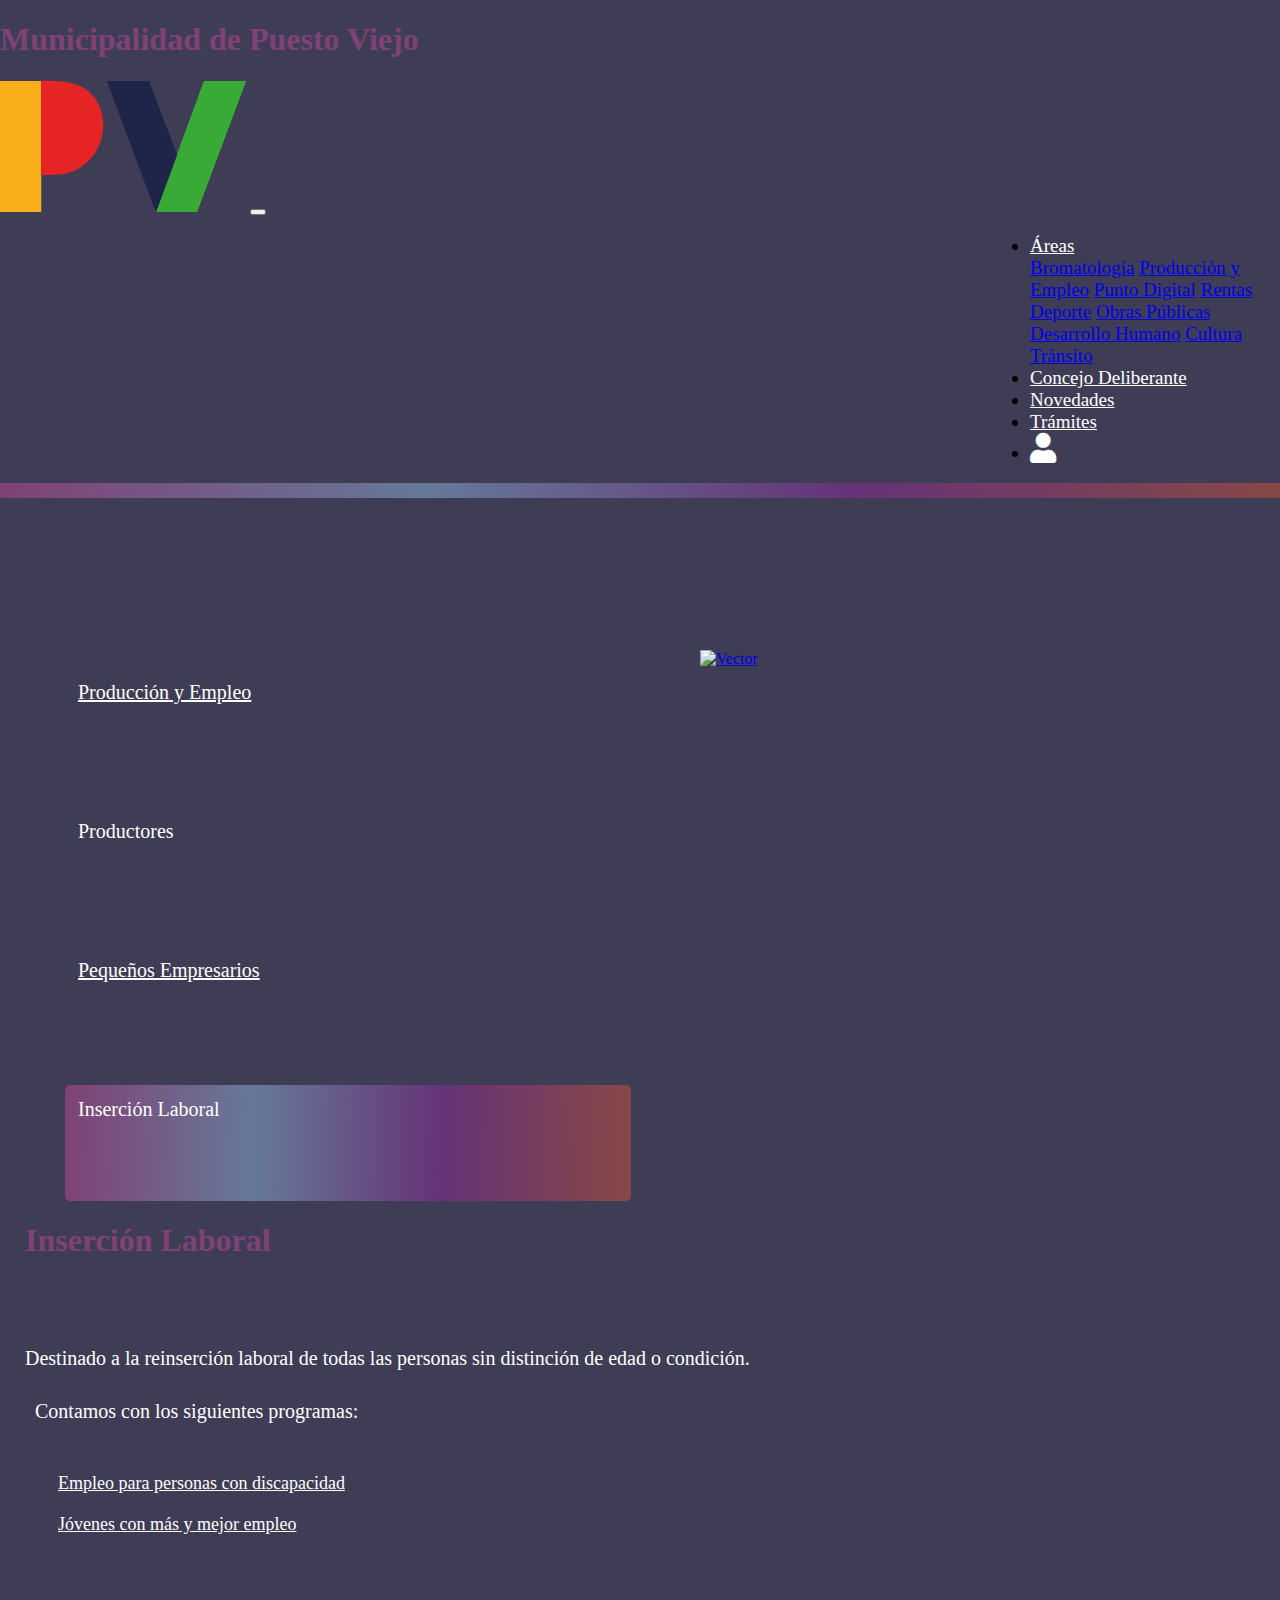
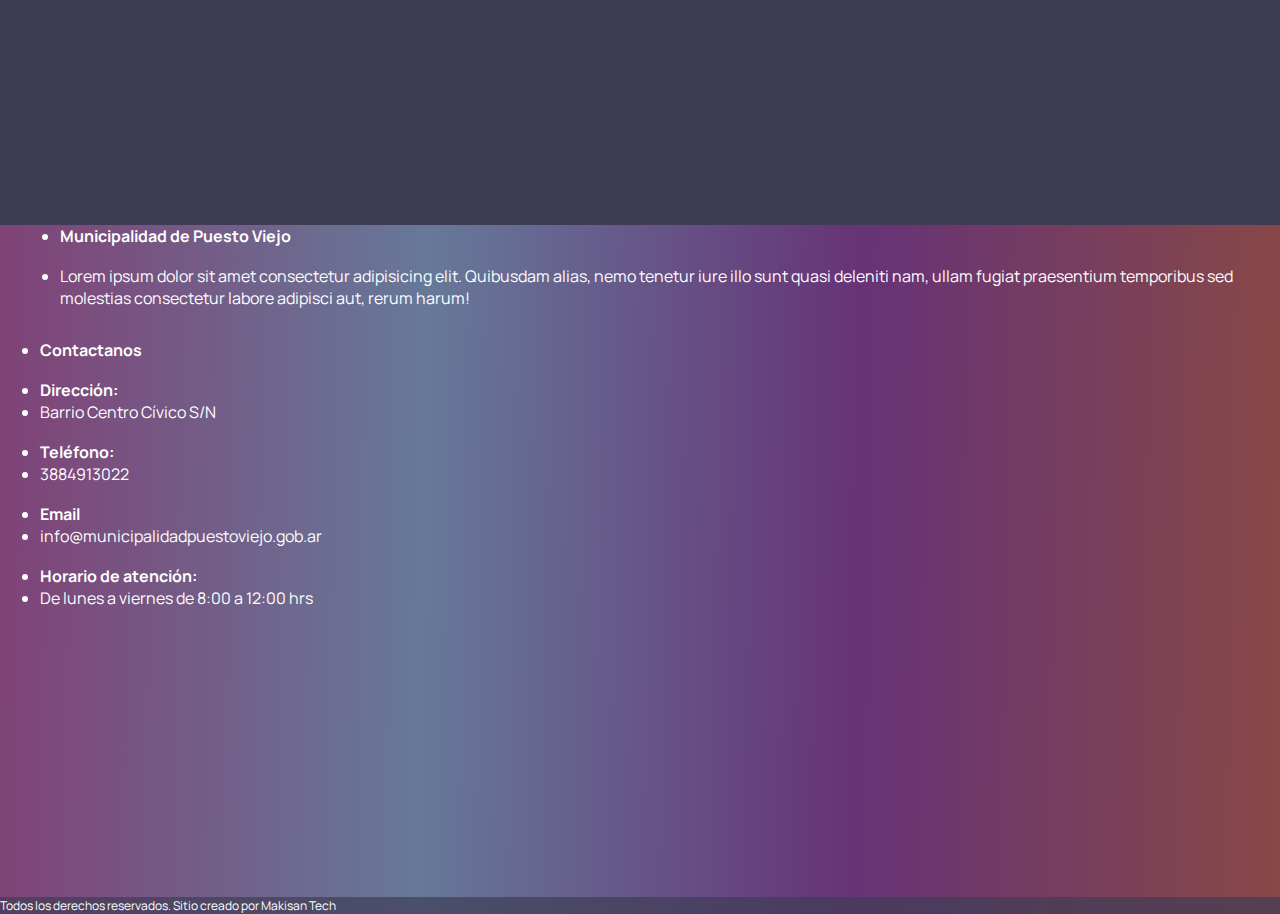
==== insercionLaboral.html @ f159aa6b "modificaciones generales" ====
<!DOCTYPE html>
<html lang="es">

<head>
    <meta charset="UTF-8">
    <meta name="viewport" content="width=device-width, initial-scale=1.0">
    <title>Municipalidad de Puesto Viejo</title>
    <link href="https://cdn.jsdelivr.net/npm/bootstrap@5.2.2/dist/css/bootstrap.min.css" rel="stylesheet"
        integrity="sha384-Zenh87qX5JnK2Jl0vWa8Ck2rdkQ2Bzep5IDxbcnCeuOxjzrPF/et3URy9Bv1WTRi" crossorigin="anonymous">
    <link rel="stylesheet" href="css/insercionLaboral.css">
    <!-- Fontawesome -->
    <link rel="stylesheet" href="https://cdnjs.cloudflare.com/ajax/libs/font-awesome/5.15.3/css/all.min.css">
    <!-- Google Font -->
    <style>
        @import url('https://fonts.googleapis.com/css2?family=Manrope:wght@200;300;400&family=Roboto+Slab:wght@100;200;300;400&family=Roboto:ital,wght@0,300;0,400;1,100&display=swap');
    </style>
</head>

<body class="body">

    <header>
        <h1 class="d-none">Municipalidad de Puesto Viejo</h1>
    </header>

    <div class="container-nav">
        <div class="container-fluid">
          <nav class="navbar navbar-expand-lg">
            <a class="navbar-brand mx-auto logoNav" href="index.html"><img src="Imagenes/logo (1).png" alt="Logo"
                class="img-fluid"></a>
            <button class="navbar-toggler" type="button" data-bs-toggle="collapse" data-bs-target="#barraNavegacion"
              aria-controls="barraNavegacion" aria-expanded="false" aria-label="Despliega Navegacion">
              <span class="navbar-toggler-icon"></span>
            </button>
    
            <div class="collapse navbar-collapse" id="barraNavegacion">
              <ul class="navbar-nav align-items-center custom-navbar-nav">
                <li class="nav-item dropdown">
                  <a class="nav-link dropdown-toggle text-decoration-none" href="#" id="areasDropdown" role="button"
                    data-bs-toggle="dropdown" aria-haspopup="true" aria-expanded="false">Áreas</a>
                  <div class="dropdown-menu" aria-labelledby="areasDropdown">
                    <a class="dropdown-item" href="bromatologia.html">Bromatología</a>
                    <a class="dropdown-item" href="produccion.html">Producción y Empleo</a>
                    <a class="dropdown-item" href="punto_digital.html">Punto Digital</a>
                    <a class="dropdown-item" href="rentas.html">Rentas</a>
                    <a class="dropdown-item" href="deporte.html">Deporte</a>
                    <a class="dropdown-item" href="obras_publicas.html">Obras Públicas</a>
                    <a class="dropdown-item" href="desarrollo_humano.html">Desarrollo Humano</a>
                    <a class="dropdown-item" href="cultura.html">Cultura</a>
                    <a class="dropdown-item" href="transito.html">Tránsito</a>
                  </div>
                <li class="nav-item"><a href="#" class="nav-link text-decoration-none">Concejo Deliberante</a></li>
                <li class="nav-item"><a href="#" class="nav-link text-decoration-none">Novedades</a></li>
                <li class="nav-item"><a href="#" class="nav-link text-decoration-none">Trámites</a></li>
                <li class="nav-item"><a href="#" class="nav-link text-decoration-none"><i class="fa fa-user" style="color: white;" ></i></a> </li>
              </ul>
            </div>
          </nav>
        </div>
      </div>
      <!-- linea que separa el navbar del main -->
      <div class="nav-divider">
      </div>

    <main>
        <div class="container-main">
            <div class="container-fluid">
                <div class="row">
                    <div class="col-lg-6 menu" style="color: white;">
                        <ul class="menu-list" style="list-style-type: none;">
                            <li><a href="produccion.html" class=" text-decoration-none">Producción y Empleo</a><strong></strong></li>
                            <br>
                            <li >Productores</li>
                            <br>
                            <li><a href="pequeñosEmpresarios.html" class="nav-link text-decoration-none">Pequeños Empresarios</a></li>
                            <br>
                            <li class="active">Inserción Laboral</li>
                        </ul>
                    </div>

                    <div class="col-lg-6" style="color: white;">
                        <h1>Inserción Laboral</h1>
                      <div class="parrafoEI-container">
                            <p  class="parrafoEI">  Destinado a la reinserción laboral de todas las personas sin distinción de edad o condición. </p>
                            <p class="parrafoEI1"> Contamos con los siguientes programas: </p>
                            </div>
                        <ul class="menu-list2" style="list-style-type: none;">        
                                    <li class="item-list2"><a href="https://www.argentina.gob.ar/trabajo/discapacidad/pil" class=" text-decoration-none">Empleo para personas con discapacidad</a></li>
                                    
                                    <li class="item-list2"><a href="https://www.argentina.gob.ar/trabajo/fomentarempleo/jovenes" class=" text-decoration-none">Jóvenes con más y mejor empleo</a></li>
                                    
                            <div class="vector"></div>
                                </>
                                
                            <li class="vector" >
                                <a  href="#"><img
                                        src="Imagenes/manossemillas.svg" alt="Vector"
                                        class="img-fluid"></a>
                            </li>
                        </ul>
                    </div>

                </div>
            </div>
        </div>
        </div>
    </main>

    <footer class="footer">
        <div class="containerFooter">
            <div class="container-fluid">
                <div class="row text-footer">
    
                    <div class="col-sm colum1">
                        <ul class="list-unstyled footer-list">
                            <!-- unstyled es para eliminar los puntitos de la lista -->
                            <li class="bold-text">Municipalidad de Puesto Viejo</li>
                            <br>
                            <li>Lorem ipsum dolor sit amet consectetur adipisicing elit. Quibusdam alias, nemo tenetur
                                iure illo sunt quasi deleniti nam, ullam fugiat praesentium temporibus sed molestias
                                consectetur labore adipisci aut, rerum harum!</li>
                        </ul>
                    </div>
    
                    <div class="col-sm colum2">
                        <ul class="list-unstyled footer-list">
                            <!-- unstyled es para eliminar los puntitos de la lista -->
                            <li class="bold-text">Contactanos</li>
                            <br>
                            <li class="bold-text">Dirección:</li>
                            <li>Barrio Centro Cívico S/N</li>
                            <br>
                            <li class="bold-text">Teléfono:</li>
                            <li>3884913022</li>
                            <br>
                            <li class="bold-text">Email</li>
                            <li>info@municipalidadpuestoviejo.gob.ar</li>
                            <br>
                            <li class="bold-text">Horario de atención:</li>
                            <li>De lunes a viernes de 8:00 a 12:00 hrs</li>
                        </ul>
                    </div>
    
                    <div class="col-sm mapa mt-3">
                        <iframe
                            src="https://www.google.com/maps/embed?pb=!1m18!1m12!1m3!1d26541.25261247937!2d-64.99381135961092!3d-24.487485808729343!2m3!1f0!2f0!3f0!3m2!1i1024!2i768!4f13.1!3m3!1m2!1s0x941a4edb2d8866e3%3A0x8744d7005c7e5d09!2sPuesto%20Viejo%2C%20Jujuy!5e0!3m2!1ses!2sar!4v1700587207818!5m2!1ses!2sar"
                            width="100%" height="250" style="border:0;" allowfullscreen="" loading="lazy"
                            referrerpolicy="no-referrer-when-downgrade"></iframe>
                    </div>
    
                </div>
            </div>
        </div>
        </div>
        <br>
        <div class="rights-box">
            <p class="d-flex justify-content-center footer-copyright">Todos los derechos reservados. Sitio creado por
                Makisan Tech</p>
        </div>
    
    </footer>
    

    <script src="https://cdn.jsdelivr.net/npm/bootstrap@5.2.2/dist/js/bootstrap.bundle.min.js"
        integrity="sha384-OERcA2EqjJCMA+/3y+gxIOqMEjwtxJY7qPCqsdltbNJuaOe923+mo//f6V8Qbsw3"
        crossorigin="anonymous"></script>
</body>

</html>
---- css/insercionLaboral.css ----
/* ESTILOS DEL NAVBAR Y EL FOOTER */
/* Reinicio de css personalizado */
html {
    margin: 0px;
  
    }
  
    /* resto del css */
    
  body {
    background-color: #3F3D56;
    margin: 0;
    padding: 0;
    box-sizing: border-box;
  }
  
  
  .logoNav {
      width: 20vh;
  
    }
    
    
    /* Línea divisoria entre el navbar y el main */
    .barraNavegacion{
      margin: 0;
      padding: 0;
      /* width: 600px; */
    }
    .nav-divider {
      height: 15px;
      background: linear-gradient(91deg, #804276, #667999, #663377, #884846); 
      margin-top: 10px; 
      margin-bottom: 10px; 
      
    }
  
    /* Estilos para pantallas grandes (mayores a 767px) */
  .navbar-collapse {
    transform-origin: top;
    margin-left: 110vh; 
    font-size: 19px;
  }
    
  @media only screen and (max-width: 767px) {
    
    .navbar-collapse{
      transform-origin: top;
      margin-left: 0vh;
      font-size: 19px;
    }
  
    .logoNav {
      position: relative;
      width: 10vh;
      z-index: 2;
    }
  
  }
    .nav-link{
      color: white;
    }
  
    /* Main */
    .container-main{
      margin-top: 170px;
      margin-bottom: 250px;
      margin-left: 25px;
      margin-right: 25px;
    }
    
    .col-6{
      text-align: center;
    }
    
    /* Estilo de los íconos */
    
    /* íconos navbar */
    
    .fa.fa-user{
      background: black;
      -webkit-background-clip: text;
      background-clip: text;
      color: transparent;
      font-size: 30px;
    }
    
    .fa.fa-home {
      background: black;
      -webkit-background-clip: text;
      background-clip: text;
      color: transparent;
      font-size: 30px;
    }
    
    
  /* FOOTER */
    /* Íconos footer-Izquierda */
    
    .fas.fa-phone{
      background: black;
     -webkit-background-clip: text;
     background-clip: text;
     color: transparent;
     font-size: 24px;
     
   }
   
   
   .far.fa-calendar-alt{
      background: black;
     -webkit-background-clip: text;
     background-clip: text;
     color: transparent;
     font-size: 24px;
   }
   
   .fas.fa-envelope.izq{
     background: black;
    -webkit-background-clip: text;
    background-clip: text;
    color: transparent;
    font-size: 24px;
   }
   
   .fa.fa-clock{
      background: black;
     -webkit-background-clip: text;
     background-clip: text;
     color: transparent;
     font-size: 24px;
   }
   
   .fas.fa-map-marker-alt.izq{
     background: black;
    -webkit-background-clip: text;
    background-clip: text;
    color: transparent;
    font-size: 24px;
   
   }
  
   /* Textos footer */
   .list-unstyled{
     color: white;
     margin-top: 30px;
   }
  
   /* texto derechos reservados */
   .d-flex{
     color: white;
   }
   
   /* íconos footer-derecha */
   
   .fas.fa-envelope.der{
   background: black;
    -webkit-background-clip: text;
    background-clip: text;
    color: transparent;
    font-size: 35px;
    margin-top: 30px;
   }
   
   .fas.fa-map-marker-alt.der{
     background: black;
    -webkit-background-clip: text;
    background-clip: text;
    color: transparent;
    font-size: 35px;
    margin-top: 30px;
   
   }
   
   .fab.fa-facebook{
     background: black;
     -webkit-background-clip: text;
     background-clip: text;
     color: transparent;
     font-size: 35px;
     margin-top: 30px;
   }
   
  
  .footer{
     background: linear-gradient(91deg, #804276, #667999, #663377, #884846);
     margin-bottom: 0px; 
    
    
  }
   
   .footer-list li{
     font-family: 'Manrope', sans-serif;
     
   }
   
   .footer-copyright {
     font-family: 'Manrope', sans-serif; /* Cambia 'OtraFuente' por el nombre de la fuente que quieras usar */
   margin: 0px;
   }
  
   .bold-text {
     font-weight: bold;
   }
  
  .colum1{
  margin-left: 20px;
  }
  
  
  
  .rights-box {
   background-color: rgba(63, 61, 86, 0.7); 
   margin-top: 10px;
   margin-bottom: 10px; 
   margin: 0px;
  }
  
  p{
   font-size: 12px;
  }
  
  .slogan{
   width: 80vh;
   height: 10vh;
   margin-left: 10vh;
   margin-top: 10vh;
  }
  
  .bgcolores{
   box-shadow: 0 4px 8px rgba(0, 0, 0, 0.1); 
  }
  
  
  @media only screen and (max-width: 767px) {
   /* Estilos específicos para pantallas pequeñas */
   .slogan h5 {
      font-size: 16px; 
   }
  
  }
  
  @media only screen and (max-width: 767px) {
   /* Estilos específicos para pantallas pequeñas */
   .text-footer{
     margin: 0;
     padding: 0;
   }
  
  .colum2{
   margin-right: 100px;
  }
  
  }
  
      /* ESTILOS DE PRODUCCIÓN Y EMPLEO */
  .texto-produccion{
      text-decoration: none;
  }
  
  
  
  .menu-list li{
    cursor: pointer;
    padding: 10px;
    transition: background 0.3s;
    padding: 13px;
    border-radius: 5px; 
    width: 60vh;
    height: 10vh;
  }
  
  .menu-list li:hover {
    background: linear-gradient(91deg, #804276, #667999, #663377, #884846);
    padding: 13px;
    border-radius: 5px; 
    width: 60vh;
    height: 10vh;
  }
  
  .menu-list li.active {
    background: linear-gradient(91deg, #804276, #667999, #663377, #884846);
    color: white;
    padding: 13px;
    border-radius: 5px; 
    width: 60vh;
    height: 10vh;
  
  }
  
  @media (max-width: 767px) {
   
    .menu-list li{
      cursor: pointer;
      padding: 10px;
      transition: background 0.3s;
      padding: 13px;
      border-radius: 5px; 
      width: 35vh;
      height: 10vh;
      text-align: center;
    }
    
    .menu-list li:hover {
      background: linear-gradient(91deg, #804276, #667999, #663377, #884846);
      padding: 13px;
      border-radius: 5px; 
      width: 35vh;
      height: 10vh;
    }
    
    .menu-list li.active {
      background: linear-gradient(91deg, #804276, #667999, #663377, #884846);
      color: white;
      padding: 13px;
      border-radius: 5px; 
      width: 35vh;
      height: 10vh;
    
    }
  
  }
  
  .parrafoEI-container{
    position: relative;
    padding-left: 0px;
   
  
  }
  
  .parrafoEI{
    font-size: 20px;
    margin: 0;
    text-align-last: last;
    margin-top: 88px;
    z-index: 2;
  
  }

  .vector {
    width: 60vh;
    height: 15vh;
    background-image: url('Imagenes/manossemillas.svg');
    background-size: cover;
    background-position: center;
    position: absolute;
    top: 650px;
    left: 700px;
    right: 250px;
    z-index: 1; 
   
  }
  
  
  /* Media query para pantallas pequeñas */
  @media (max-width: 767px) {
    .parrafoEI-container {
      flex-direction: column; /* Cambia la dirección del contenedor a columna */
      align-items: center; /* Centra los elementos */
      justify-content: center;
      margin-bottom: 30px;
      
    }
  
    .vector {
      position: static; 
      width: 100%; 
      height: auto; 
      top: auto;  
      left: auto; 
      right: auto; 
    }
  
    h1 {
      margin-top: 60px;
      margin-left: 20px;
      color: #804276;
      text-align: center;
    }
  
  }
  
  h1 {
 
    color: #804276;
  
  }
  .menu{
    font-size: 20px;
  }
  
  .lista{
    margin-right: 50vh;
  }
  
  /*SECCIÓN PRODUCTORES */

  .menu-list a,
  .menu-list2 a.text-decoration-none {
    color: white;
}


.item-list2  a {
  cursor: pointer;
  padding: 13px;
  transition: background 0.3s;
  padding: 13px;
  border-radius: 5px; 
  width: 60vh;
  height: 10vh;
}

.item-list2 a:hover {
    background: linear-gradient(91deg, #804276, #667999, #663377, #884846);
}

.item-list2 {
  margin-bottom: 20px;
  font-size: 18px;
  bottom: 20px;
}

.menu-list2{
  padding: 20px;
}

.parrafoEI1{
  font-size: 20px;
  padding: 10px;
 
}
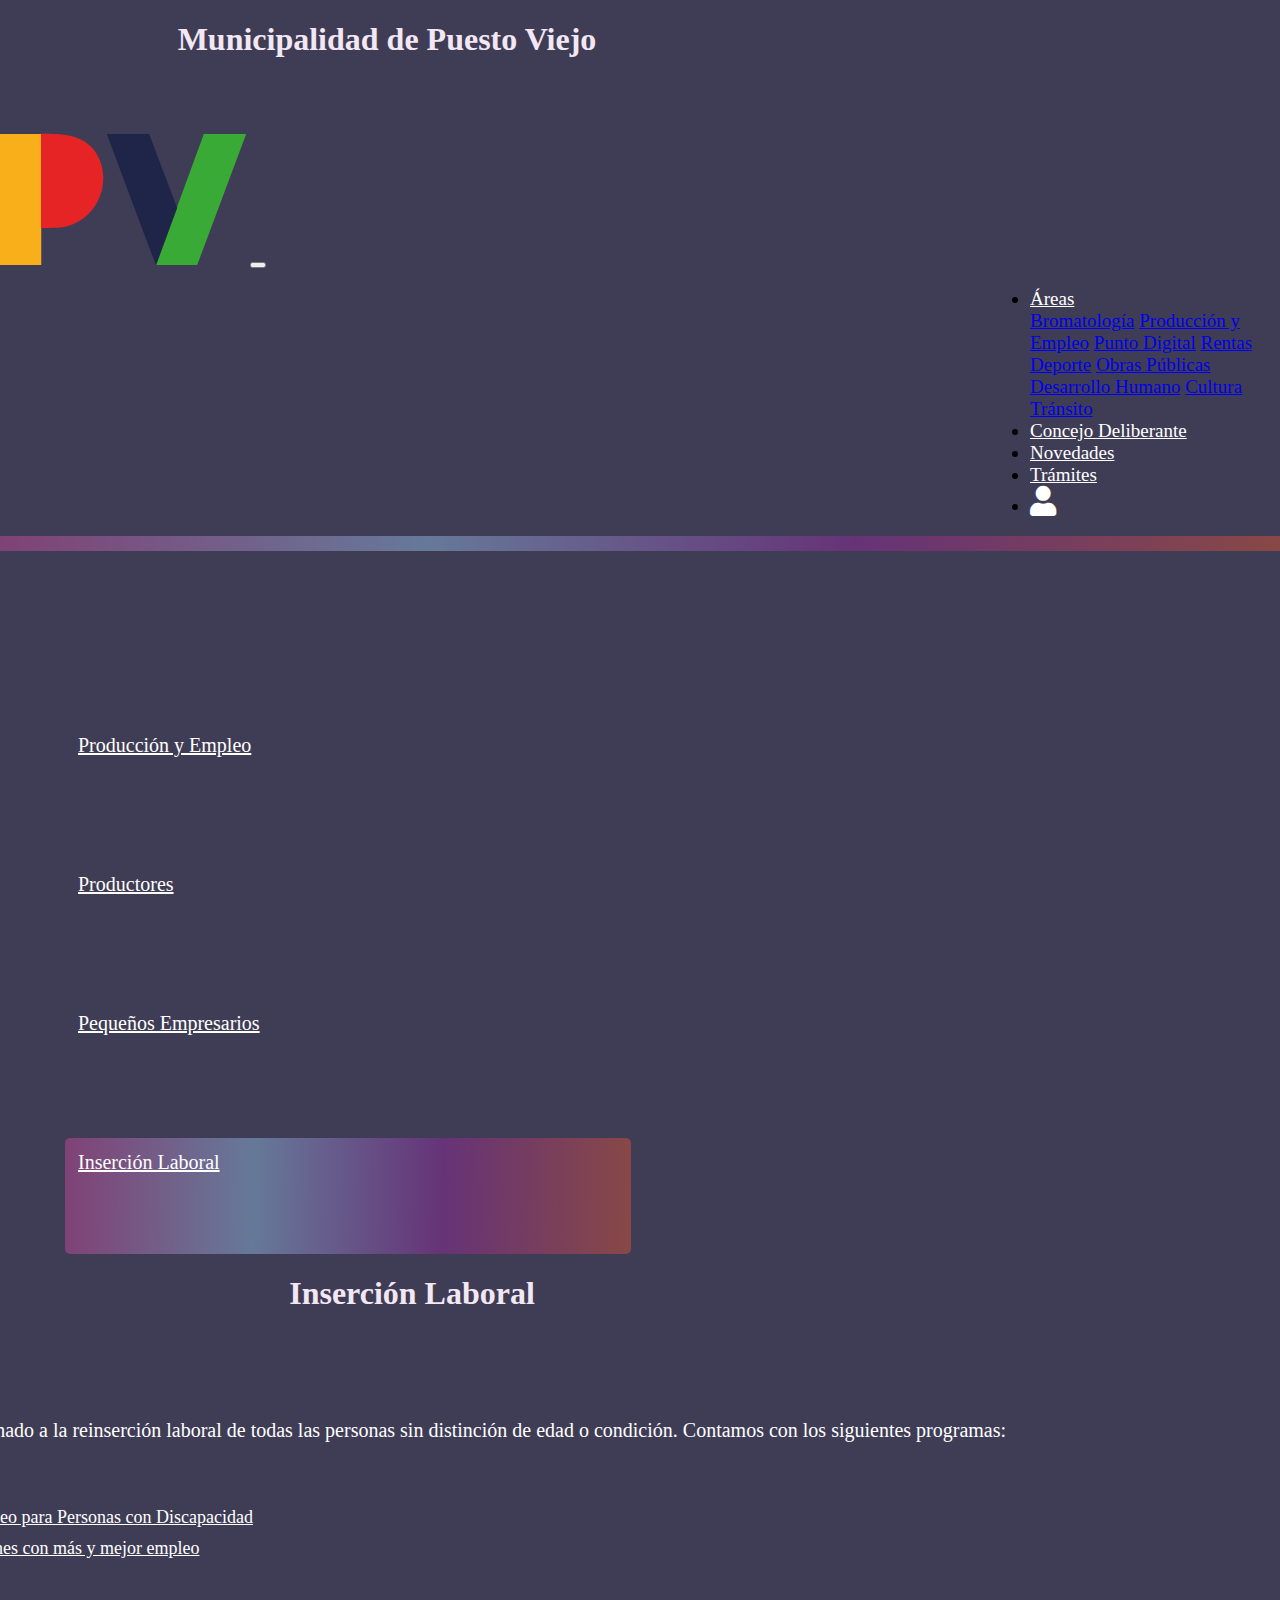
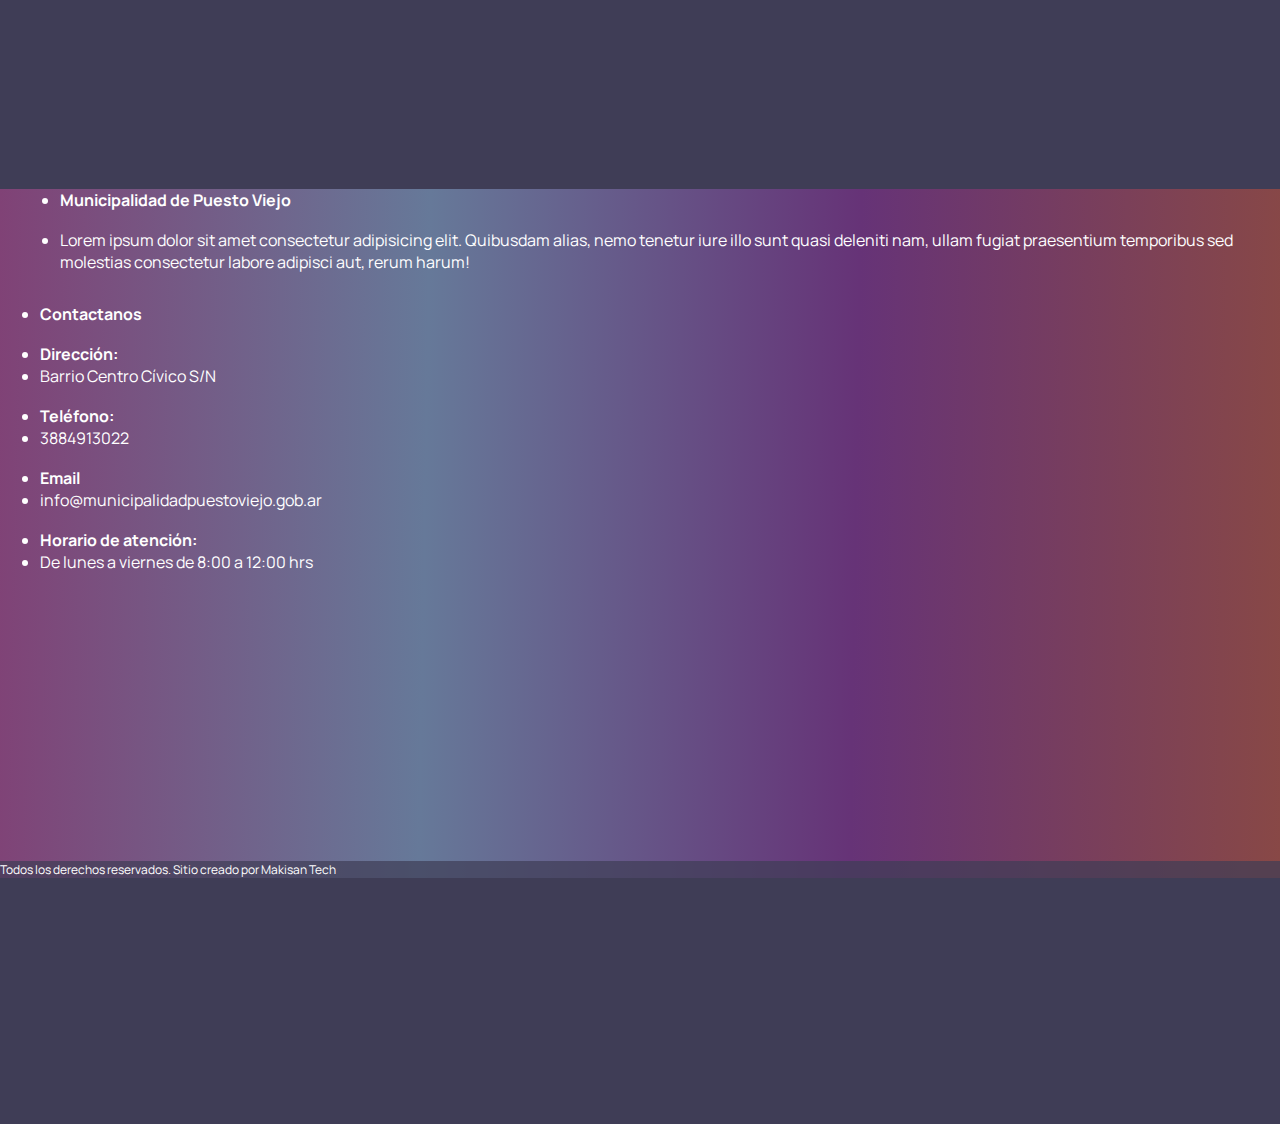
==== commit 990c223b: "cambios generales" ====
--- a/insercionLaboral.html
+++ b/insercionLaboral.html
@@ -24,42 +24,45 @@
 
     <div class="container-nav">
         <div class="container-fluid">
-          <nav class="navbar navbar-expand-lg">
-            <a class="navbar-brand mx-auto logoNav" href="index.html"><img src="Imagenes/logo (1).png" alt="Logo"
-                class="img-fluid"></a>
-            <button class="navbar-toggler" type="button" data-bs-toggle="collapse" data-bs-target="#barraNavegacion"
-              aria-controls="barraNavegacion" aria-expanded="false" aria-label="Despliega Navegacion">
-              <span class="navbar-toggler-icon"></span>
-            </button>
-    
-            <div class="collapse navbar-collapse" id="barraNavegacion">
-              <ul class="navbar-nav align-items-center custom-navbar-nav">
-                <li class="nav-item dropdown">
-                  <a class="nav-link dropdown-toggle text-decoration-none" href="#" id="areasDropdown" role="button"
-                    data-bs-toggle="dropdown" aria-haspopup="true" aria-expanded="false">Áreas</a>
-                  <div class="dropdown-menu" aria-labelledby="areasDropdown">
-                    <a class="dropdown-item" href="bromatologia.html">Bromatología</a>
-                    <a class="dropdown-item" href="produccion.html">Producción y Empleo</a>
-                    <a class="dropdown-item" href="punto_digital.html">Punto Digital</a>
-                    <a class="dropdown-item" href="rentas.html">Rentas</a>
-                    <a class="dropdown-item" href="deporte.html">Deporte</a>
-                    <a class="dropdown-item" href="obras_publicas.html">Obras Públicas</a>
-                    <a class="dropdown-item" href="desarrollo_humano.html">Desarrollo Humano</a>
-                    <a class="dropdown-item" href="cultura.html">Cultura</a>
-                    <a class="dropdown-item" href="transito.html">Tránsito</a>
-                  </div>
-                <li class="nav-item"><a href="#" class="nav-link text-decoration-none">Concejo Deliberante</a></li>
-                <li class="nav-item"><a href="#" class="nav-link text-decoration-none">Novedades</a></li>
-                <li class="nav-item"><a href="#" class="nav-link text-decoration-none">Trámites</a></li>
-                <li class="nav-item"><a href="#" class="nav-link text-decoration-none"><i class="fa fa-user" style="color: white;" ></i></a> </li>
-              </ul>
-            </div>
-          </nav>
+            <nav class="navbar navbar-expand-lg">
+                <a class="navbar-brand mx-auto logoNav" href="index.html"><img src="Imagenes/logo (1).png" alt="Logo"
+                        class="img-fluid"></a>
+                <button class="navbar-toggler" type="button" data-bs-toggle="collapse" data-bs-target="#barraNavegacion"
+                    aria-controls="barraNavegacion" aria-expanded="false" aria-label="Despliega Navegacion">
+                    <span class="navbar-toggler-icon"></span>
+                </button>
+
+                <div class="collapse navbar-collapse" id="barraNavegacion">
+                    <ul class="navbar-nav align-items-center custom-navbar-nav">
+                        <li class="nav-item dropdown">
+                            <a class="nav-link dropdown-toggle text-decoration-none" href="#" id="areasDropdown"
+                                role="button" data-bs-toggle="dropdown" aria-haspopup="true"
+                                aria-expanded="false">Áreas</a>
+                            <div class="dropdown-menu" aria-labelledby="areasDropdown">
+                                <a class="dropdown-item" href="bromatologia.html">Bromatología</a>
+                                <a class="dropdown-item" href="produccion.html">Producción y Empleo</a>
+                                <a class="dropdown-item" href="punto_digital.html">Punto Digital</a>
+                                <a class="dropdown-item" href="rentas.html">Rentas</a>
+                                <a class="dropdown-item" href="deporte.html">Deporte</a>
+                                <a class="dropdown-item" href="obras_publicas.html">Obras Públicas</a>
+                                <a class="dropdown-item" href="desarrollo_humano.html">Desarrollo Humano</a>
+                                <a class="dropdown-item" href="cultura.html">Cultura</a>
+                                <a class="dropdown-item" href="transito.html">Tránsito</a>
+                            </div>
+                        <li class="nav-item"><a href="#" class="nav-link text-decoration-none">Concejo Deliberante</a>
+                        </li>
+                        <li class="nav-item"><a href="#" class="nav-link text-decoration-none">Novedades</a></li>
+                        <li class="nav-item"><a href="#" class="nav-link text-decoration-none">Trámites</a></li>
+                        <li class="nav-item"><a href="#" class="nav-link text-decoration-none"><i class="fa fa-user"
+                                    style="color: white;"></i></a> </li>
+                    </ul>
+                </div>
+            </nav>
         </div>
-      </div>
-      <!-- linea que separa el navbar del main -->
-      <div class="nav-divider">
-      </div>
+    </div>
+    <!-- linea que separa el navbar del main -->
+    <div class="nav-divider">
+    </div>
 
     <main>
         <div class="container-main">
@@ -69,42 +72,50 @@
                         <ul class="menu-list" style="list-style-type: none;">
                             <li><a href="produccion.html" class=" text-decoration-none">Producción y Empleo</a><strong></strong></li>
                             <br>
-                            <li >Productores</li>
+                            <li ><a href="productores.html" class="nav-link text-decoration-none">Productores</a></li>
                             <br>
-                            <li><a href="pequeñosEmpresarios.html" class="nav-link text-decoration-none">Pequeños Empresarios</a></li>
+                            <li><a href="pequeñosEmpresarios.html" class="nav-link text-decoration-none">Pequeños
+                                    Empresarios</a></li>
                             <br>
-                            <li class="active">Inserción Laboral</li>
+                            <li class="active"><a href="insercionLaboral.html" class="nav-link text-decoration-none">Inserción
+                                    Laboral</a></li>
                         </ul>
                     </div>
 
                     <div class="col-lg-6" style="color: white;">
                         <h1>Inserción Laboral</h1>
-                      <div class="parrafoEI-container">
-                            <p  class="parrafoEI">  Destinado a la reinserción laboral de todas las personas sin distinción de edad o condición. </p>
-                            <p class="parrafoEI1"> Contamos con los siguientes programas: </p>
-                            </div>
-                        <ul class="menu-list2" style="list-style-type: none;">        
-                                    <li class="item-list2"><a href="https://www.argentina.gob.ar/trabajo/discapacidad/pil" class=" text-decoration-none">Empleo para personas con discapacidad</a></li>
-                                    
-                                    <li class="item-list2"><a href="https://www.argentina.gob.ar/trabajo/fomentarempleo/jovenes" class=" text-decoration-none">Jóvenes con más y mejor empleo</a></li>
-                                    
-                            <div class="vector"></div>
-                                </>
-                                
-                            <li class="vector" >
-                                <a  href="#"><img
-                                        src="Imagenes/manossemillas.svg" alt="Vector"
-                                        class="img-fluid"></a>
-                            </li>
+                        <div class="parrafoEI-container">
+                            <p class="parrafoEI"> 
+                                Destinado a la reinserción laboral de todas las personas sin distinción de edad o condición. 
+                                Contamos con los siguientes programas: 
+                        </div>
+                        <ul class="menu-list2" style="list-style-type: none;">
+                            <li class="item-list2"><a
+                                    href="https://www.argentina.gob.ar/trabajo/discapacidad/pil"
+                                    class=" text-decoration-none">
+                                    <div class="arrow-container">
+                                        <i class="fas fa-arrow-right"></i>
+                                    </div>Empleo para Personas con Discapacidad
+                                </a></li>
+
+                            <li class="item-list2"><a href="ttps://www.argentina.gob.ar/trabajo/fomentarempleo/jovenes"
+                                    class=" text-decoration-none">
+                                    <div class="arrow-container">
+                                        <i class="fas fa-arrow-right"></i>
+                                    </div>Jóvenes con más y mejor empleo
+                                </a></li>
+
                         </ul>
+                        <div class="col-lg-6 vector">
+                            <a href="#"><img src="Imagenes/silla2.png" alt="Vector" class="img-fluid"></a>
                     </div>
-
+                    </div>
                 </div>
             </div>
         </div>
-        </div>
     </main>
 
+   
     <footer class="footer">
         <div class="containerFooter">
             <div class="container-fluid">
@@ -150,7 +161,7 @@
                 </div>
             </div>
         </div>
-        </div>
+    
         <br>
         <div class="rights-box">
             <p class="d-flex justify-content-center footer-copyright">Todos los derechos reservados. Sitio creado por
@@ -158,7 +169,7 @@
         </div>
     
     </footer>
-    
+
 
     <script src="https://cdn.jsdelivr.net/npm/bootstrap@5.2.2/dist/js/bootstrap.bundle.min.js"
         integrity="sha384-OERcA2EqjJCMA+/3y+gxIOqMEjwtxJY7qPCqsdltbNJuaOe923+mo//f6V8Qbsw3"
--- a/css/insercionLaboral.css
+++ b/css/insercionLaboral.css
@@ -1,280 +1,309 @@
 /* ESTILOS DEL NAVBAR Y EL FOOTER */
 /* Reinicio de css personalizado */
 html {
-    margin: 0px;
-  
-    }
-  
-    /* resto del css */
-    
-  body {
-    background-color: #3F3D56;
+  margin: 0px;
+
+  }
+
+  /* resto del css */
+  
+body {
+  background-color: #3F3D56;
+  margin: 0;
+  padding: 0;
+  box-sizing: border-box;
+}
+
+
+.logoNav {
+    width: 20vh;
+
+  }
+  
+  
+  /* Línea divisoria entre el navbar y el main */
+  .barraNavegacion{
     margin: 0;
     padding: 0;
-    box-sizing: border-box;
-  }
-  
-  
+    /* width: 600px; */
+  }
+  .nav-divider {
+    height: 15px;
+    background: linear-gradient(91deg, #804276, #667999, #663377, #884846); 
+    margin-top: 10px; 
+    margin-bottom: 10px; 
+    
+  }
+
+  /* Estilos para pantallas grandes (mayores a 767px) */
+.navbar-collapse {
+  transform-origin: top;
+  margin-left: 110vh; 
+  font-size: 19px;
+}
+  
+@media only screen and (max-width: 767px) {
+  
+  .navbar-collapse{
+    transform-origin: top;
+    margin-left: 0vh;
+    font-size: 19px;
+  }
+
   .logoNav {
-      width: 20vh;
-  
-    }
-    
-    
-    /* Línea divisoria entre el navbar y el main */
-    .barraNavegacion{
-      margin: 0;
-      padding: 0;
-      /* width: 600px; */
-    }
-    .nav-divider {
-      height: 15px;
-      background: linear-gradient(91deg, #804276, #667999, #663377, #884846); 
-      margin-top: 10px; 
-      margin-bottom: 10px; 
-      
-    }
-  
-    /* Estilos para pantallas grandes (mayores a 767px) */
-  .navbar-collapse {
-    transform-origin: top;
-    margin-left: 110vh; 
-    font-size: 19px;
-  }
-    
-  @media only screen and (max-width: 767px) {
-    
-    .navbar-collapse{
-      transform-origin: top;
-      margin-left: 0vh;
-      font-size: 19px;
-    }
-  
-    .logoNav {
-      position: relative;
-      width: 10vh;
-      z-index: 2;
-    }
-  
-  }
-    .nav-link{
-      color: white;
-    }
-  
-    /* Main */
-    .container-main{
-      margin-top: 170px;
-      margin-bottom: 250px;
-      margin-left: 25px;
-      margin-right: 25px;
-    }
-    
-    .col-6{
-      text-align: center;
-    }
-    
-    /* Estilo de los íconos */
-    
-    /* íconos navbar */
-    
-    .fa.fa-user{
-      background: black;
-      -webkit-background-clip: text;
-      background-clip: text;
-      color: transparent;
-      font-size: 30px;
-    }
-    
-    .fa.fa-home {
-      background: black;
-      -webkit-background-clip: text;
-      background-clip: text;
-      color: transparent;
-      font-size: 30px;
-    }
-    
-    
-  /* FOOTER */
-    /* Íconos footer-Izquierda */
-    
-    .fas.fa-phone{
-      background: black;
-     -webkit-background-clip: text;
-     background-clip: text;
-     color: transparent;
-     font-size: 24px;
-     
-   }
-   
-   
-   .far.fa-calendar-alt{
-      background: black;
-     -webkit-background-clip: text;
-     background-clip: text;
-     color: transparent;
-     font-size: 24px;
-   }
-   
-   .fas.fa-envelope.izq{
-     background: black;
+    position: relative;
+    width: 10vh;
+    z-index: 2;
+  }
+
+}
+  .nav-link{
+    color: white;
+  }
+
+  /* Main */
+  .container-main{
+    margin-top: 170px;
+    margin-bottom: 250px;
+    margin-left: 25px;
+    margin-right: 25px;
+  }
+  
+  .col-6{
+    text-align: center;
+  }
+  
+  /* Estilo de los íconos */
+  
+  /* íconos navbar */
+  
+  .fa.fa-user{
+    background: black;
     -webkit-background-clip: text;
     background-clip: text;
     color: transparent;
-    font-size: 24px;
-   }
-   
-   .fa.fa-clock{
-      background: black;
-     -webkit-background-clip: text;
-     background-clip: text;
-     color: transparent;
-     font-size: 24px;
-   }
-   
-   .fas.fa-map-marker-alt.izq{
-     background: black;
+    font-size: 30px;
+  }
+  
+  .fa.fa-home {
+    background: black;
     -webkit-background-clip: text;
     background-clip: text;
     color: transparent;
-    font-size: 24px;
+    font-size: 30px;
+  }
+  
+  
+  * FOOTER */
+  /* Íconos footer-Izquierda */
+  
+  .fas.fa-phone{
+    background: black;
+   -webkit-background-clip: text;
+   background-clip: text;
+   color: transparent;
+   font-size: 24px;
    
-   }
-  
-   /* Textos footer */
-   .list-unstyled{
-     color: white;
-     margin-top: 30px;
-   }
-  
-   /* texto derechos reservados */
-   .d-flex{
-     color: white;
-   }
+ }
+ 
+ 
+ .far.fa-calendar-alt{
+    background: black;
+   -webkit-background-clip: text;
+   background-clip: text;
+   color: transparent;
+   font-size: 24px;
+ }
+ 
+ .fas.fa-envelope.izq{
+   background: black;
+  -webkit-background-clip: text;
+  background-clip: text;
+  color: transparent;
+  font-size: 24px;
+ }
+ 
+ .fa.fa-clock{
+    background: black;
+   -webkit-background-clip: text;
+   background-clip: text;
+   color: transparent;
+   font-size: 24px;
+ }
+ 
+ .fas.fa-map-marker-alt.izq{
+   background: black;
+  -webkit-background-clip: text;
+  background-clip: text;
+  color: transparent;
+  font-size: 24px;
+ 
+ }
+
+ /* Textos footer */
+ .list-unstyled{
+   color: white;
+   margin-top: 30px;
+ }
+
+ /* texto derechos reservados */
+ .d-flex{
+   color: white;
+ }
+ 
+ /* íconos footer-derecha */
+ 
+ .fas.fa-envelope.der{
+ background: black;
+  -webkit-background-clip: text;
+  background-clip: text;
+  color: transparent;
+  font-size: 35px;
+  margin-top: 30px;
+ }
+ 
+ .fas.fa-map-marker-alt.der{
+   background: black;
+  -webkit-background-clip: text;
+  background-clip: text;
+  color: transparent;
+  font-size: 35px;
+  margin-top: 30px;
+ 
+ }
+ 
+ .fab.fa-facebook{
+   background: black;
+   -webkit-background-clip: text;
+   background-clip: text;
+   color: transparent;
+   font-size: 35px;
+   margin-top: 30px;
+ }
+ 
+
+.footer{
+   background: linear-gradient(91deg, #804276, #667999, #663377, #884846);
+   margin-bottom: 0px; 
+  
+  
+}
+ 
+ .footer-list li{
+   font-family: 'Manrope', sans-serif;
    
-   /* íconos footer-derecha */
-   
-   .fas.fa-envelope.der{
-   background: black;
-    -webkit-background-clip: text;
-    background-clip: text;
-    color: transparent;
-    font-size: 35px;
-    margin-top: 30px;
-   }
-   
-   .fas.fa-map-marker-alt.der{
-     background: black;
-    -webkit-background-clip: text;
-    background-clip: text;
-    color: transparent;
-    font-size: 35px;
-    margin-top: 30px;
-   
-   }
-   
-   .fab.fa-facebook{
-     background: black;
-     -webkit-background-clip: text;
-     background-clip: text;
-     color: transparent;
-     font-size: 35px;
-     margin-top: 30px;
-   }
-   
-  
-  .footer{
-     background: linear-gradient(91deg, #804276, #667999, #663377, #884846);
-     margin-bottom: 0px; 
-    
-    
-  }
-   
-   .footer-list li{
-     font-family: 'Manrope', sans-serif;
-     
-   }
-   
-   .footer-copyright {
-     font-family: 'Manrope', sans-serif; /* Cambia 'OtraFuente' por el nombre de la fuente que quieras usar */
-   margin: 0px;
-   }
-  
-   .bold-text {
-     font-weight: bold;
-   }
-  
-  .colum1{
-  margin-left: 20px;
-  }
-  
-  
-  
-  .rights-box {
-   background-color: rgba(63, 61, 86, 0.7); 
-   margin-top: 10px;
-   margin-bottom: 10px; 
-   margin: 0px;
-  }
-  
-  p{
-   font-size: 12px;
-  }
-  
-  .slogan{
-   width: 80vh;
-   height: 10vh;
-   margin-left: 10vh;
-   margin-top: 10vh;
-  }
-  
-  .bgcolores{
-   box-shadow: 0 4px 8px rgba(0, 0, 0, 0.1); 
-  }
-  
-  
-  @media only screen and (max-width: 767px) {
-   /* Estilos específicos para pantallas pequeñas */
-   .slogan h5 {
-      font-size: 16px; 
-   }
-  
-  }
-  
-  @media only screen and (max-width: 767px) {
-   /* Estilos específicos para pantallas pequeñas */
-   .text-footer{
-     margin: 0;
-     padding: 0;
-   }
-  
-  .colum2{
-   margin-right: 100px;
-  }
-  
-  }
-  
-      /* ESTILOS DE PRODUCCIÓN Y EMPLEO */
-  .texto-produccion{
-      text-decoration: none;
-  }
-  
-  
-  
+ }
+ 
+ .footer-copyright {
+   font-family: 'Manrope', sans-serif; /* Cambia 'OtraFuente' por el nombre de la fuente que quieras usar */
+ margin: 0px;
+ }
+
+ .bold-text {
+   font-weight: bold;
+ }
+
+.colum1{
+margin-left: 20px;
+}
+
+
+
+.rights-box {
+ background-color: rgba(63, 61, 86, 0.7); 
+ margin-top: 10px;
+ margin-bottom: 10px; 
+ margin: 0px;
+}
+
+p{
+ font-size: 12px;
+}
+
+.slogan{
+ width: 80vh;
+ height: 10vh;
+ margin-left: 10vh;
+ margin-top: 10vh;
+}
+
+.bgcolores{
+ box-shadow: 0 4px 8px rgba(0, 0, 0, 0.1); 
+}
+
+
+@media only screen and (max-width: 767px) {
+ .slogan h5 {
+    font-size: 16px; 
+ }
+}
+
+@media only screen and (max-width: 767px) {
+
+ .text-footer{
+   margin: 0;
+   padding: 0;
+ }
+
+.colum2{
+ margin-right: 100px;
+}
+
+}
+
+    /* ESTILOS DE PRODUCCIÓN Y EMPLEO */
+.texto-produccion{
+    text-decoration: none;
+}
+
+
+
+.menu-list li{
+  cursor: pointer;
+  padding: 10px;
+  transition: background 0.3s;
+  padding: 13px;
+  border-radius: 5px; 
+  width: 60vh;
+  height: 10vh;
+}
+
+.menu-list li:hover {
+  background: linear-gradient(91deg, #804276, #667999, #663377, #884846);
+  padding: 13px;
+  border-radius: 5px; 
+  width: 60vh;
+  height: 10vh;
+}
+
+.menu-list li.active {
+  background: linear-gradient(91deg, #804276, #667999, #663377, #884846);
+  color: white;
+  padding: 13px;
+  border-radius: 5px; 
+  width: 60vh;
+  height: 10vh;
+
+}
+
+@media (max-width: 767px) {
+ 
   .menu-list li{
     cursor: pointer;
     padding: 10px;
     transition: background 0.3s;
     padding: 13px;
     border-radius: 5px; 
-    width: 60vh;
+    width: 35vh;
     height: 10vh;
+    text-align: center;
   }
   
   .menu-list li:hover {
     background: linear-gradient(91deg, #804276, #667999, #663377, #884846);
     padding: 13px;
     border-radius: 5px; 
-    width: 60vh;
+    width: 35vh;
     height: 10vh;
   }
   
@@ -283,150 +312,163 @@
     color: white;
     padding: 13px;
     border-radius: 5px; 
-    width: 60vh;
+    width: 35vh;
     height: 10vh;
   
   }
-  
-  @media (max-width: 767px) {
-   
-    .menu-list li{
-      cursor: pointer;
-      padding: 10px;
-      transition: background 0.3s;
-      padding: 13px;
-      border-radius: 5px; 
-      width: 35vh;
-      height: 10vh;
-      text-align: center;
+
+}
+
+.parrafoEI-container{
+  position: relative;
+  right: 8vh;
+}
+
+.parrafoEI{
+  font-size: 20px;
+  margin: 0;
+  text-align-last: last;
+  margin-top: 6vh;
+  margin-bottom: 5vh;
+  z-index: 2;
+}
+
+
+/* vector */
+.vector {
+  width: 60vh;
+  height: 15vh;
+  background-image: url('Imagenes/manossemillas.svg');
+  background-size: cover;
+  background-position: center; 
+  position: absolute;
+  bottom: 30vh;
+  top: 80vh;
+  left: 115vh;
+  transform: translateX(90%); 
+  z-index: 1; 
+}
+
+
+/* Media query para pantallas pequeñas */
+@media (max-width: 767px) {
+  .parrafoEI-container {
+    flex-direction: column; /* Cambia la dirección del contenedor a columna */
+    align-items: center; /* Centra los elementos */
+    justify-content: center;
+    margin-bottom: 30px;
+    
+  }
+
+  .vector {
+      width: 80vw; 
+      height: 20vh;
+      position: absolute;
+      top: 138vh;
+      left: 50%; 
+      transform: translateX(-50%); 
+    
     }
     
-    .menu-list li:hover {
-      background: linear-gradient(91deg, #804276, #667999, #663377, #884846);
-      padding: 13px;
-      border-radius: 5px; 
-      width: 35vh;
-      height: 10vh;
-    }
-    
-    .menu-list li.active {
-      background: linear-gradient(91deg, #804276, #667999, #663377, #884846);
-      color: white;
-      padding: 13px;
-      border-radius: 5px; 
-      width: 35vh;
-      height: 10vh;
-    
-    }
-  
-  }
-  
-  .parrafoEI-container{
-    position: relative;
-    padding-left: 0px;
-   
-  
-  }
-  
-  .parrafoEI{
-    font-size: 20px;
-    margin: 0;
-    text-align-last: last;
-    margin-top: 88px;
-    z-index: 2;
-  
-  }
-
-  .vector {
-    width: 60vh;
-    height: 15vh;
-    background-image: url('Imagenes/manossemillas.svg');
-    background-size: cover;
-    background-position: center;
-    position: absolute;
-    top: 650px;
-    left: 700px;
-    right: 250px;
-    z-index: 1; 
-   
-  }
-  
-  
-  /* Media query para pantallas pequeñas */
-  @media (max-width: 767px) {
-    .parrafoEI-container {
-      flex-direction: column; /* Cambia la dirección del contenedor a columna */
-      align-items: center; /* Centra los elementos */
-      justify-content: center;
-      margin-bottom: 30px;
-      
-    }
-  
-    .vector {
-      position: static; 
-      width: 100%; 
-      height: auto; 
-      top: auto;  
-      left: auto; 
-      right: auto; 
-    }
-  
-    h1 {
-      margin-top: 60px;
-      margin-left: 20px;
-      color: #804276;
-      text-align: center;
-    }
-  
-  }
-  
-  h1 {
- 
-    color: #804276;
-  
-  }
-  .menu{
-    font-size: 20px;
-  }
-  
-  .lista{
-    margin-right: 50vh;
-  }
-  
-  /*SECCIÓN PRODUCTORES */
-
-  .menu-list a,
-  .menu-list2 a.text-decoration-none {
-    color: white;
-}
-
-
-.item-list2  a {
-  cursor: pointer;
-  padding: 13px;
-  transition: background 0.3s;
-  padding: 13px;
-  border-radius: 5px; 
-  width: 60vh;
-  height: 10vh;
-}
-
-.item-list2 a:hover {
-    background: linear-gradient(91deg, #804276, #667999, #663377, #884846);
+  }
+
+
+.menu{
+  font-size: 20px;
+}
+
+.lista{
+  margin-right: 50vh;
+}
+
+/*SECCIÓN PRODUCTORES */
+
+.menu-list a,
+.menu-list2 a.text-decoration-none {
+  color: white;
 }
 
 .item-list2 {
-  margin-bottom: 20px;
-  font-size: 18px;
-  bottom: 20px;
-}
-
-.menu-list2{
-  padding: 20px;
-}
-
-.parrafoEI1{
-  font-size: 20px;
-  padding: 10px;
- 
-}+font-size: 18px;
+bottom: 5px;
+top: 20px;
+right: 15vh;
+}
+
+/* para desplazar el elemento hacia la derecha cuando el cursor está sobre él */
+.menu-list2 li {
+position: relative;
+transition: transform 0.3s ease-in-out;
+margin-bottom: 10px;
+}
+
+.menu-list2 li:hover {
+transform: translateX(10px);
+}
+
+.menu-list2 li a {
+display: flex;
+align-items: center;
+color: #333;
+}
+
+.menu-list2 li a:hover .arrow-container {
+opacity: 1;
+visibility: visible;
+}
+
+.menu-list2 li a .arrow-container {
+margin-right: 15px; 
+opacity: 0;
+transform: translateX(-10px); 
+transition:opacity 0.3s ease-in-out, transform 0.3s ease-in-out; ;
+}
+
+.menu-list2 li:hover .arrow-container {
+opacity: 1;
+transform: translateX(10px); /* Aplica el efecto de deslizamiento cuando el cursor está sobre el elemento completo */
+}
+
+.arrow-container {
+display: inline-block;
+}
+
+.menu-list2 li:hover a {
+color: #667999; 
+}
+
+h1 {
+color: rgb(242, 231, 242);
+text-align: center; 
+width: 60vh;
+height: 10vh;
+margin-left: 13vh;
+bottom: 20vh;
+}
+
+
+/* Media query para pantallas pequeñas */
+@media (max-width: 767px) {
+.parrafoEI-container {
+  flex-direction: column; /* Cambia la dirección del contenedor a columna */
+  align-items: center; /* Centra los elementos */
+  justify-content: center;
+  margin-bottom: 30px;
+  
+}
+
+h1 {
+  color: #f7f7f7;
+  text-align: left;
+  width: 30vh;
+  height: 5vh;
+
+}
+
+.menu-list{
+  margin-bottom: 10vh;
+}
+
+}
+
+
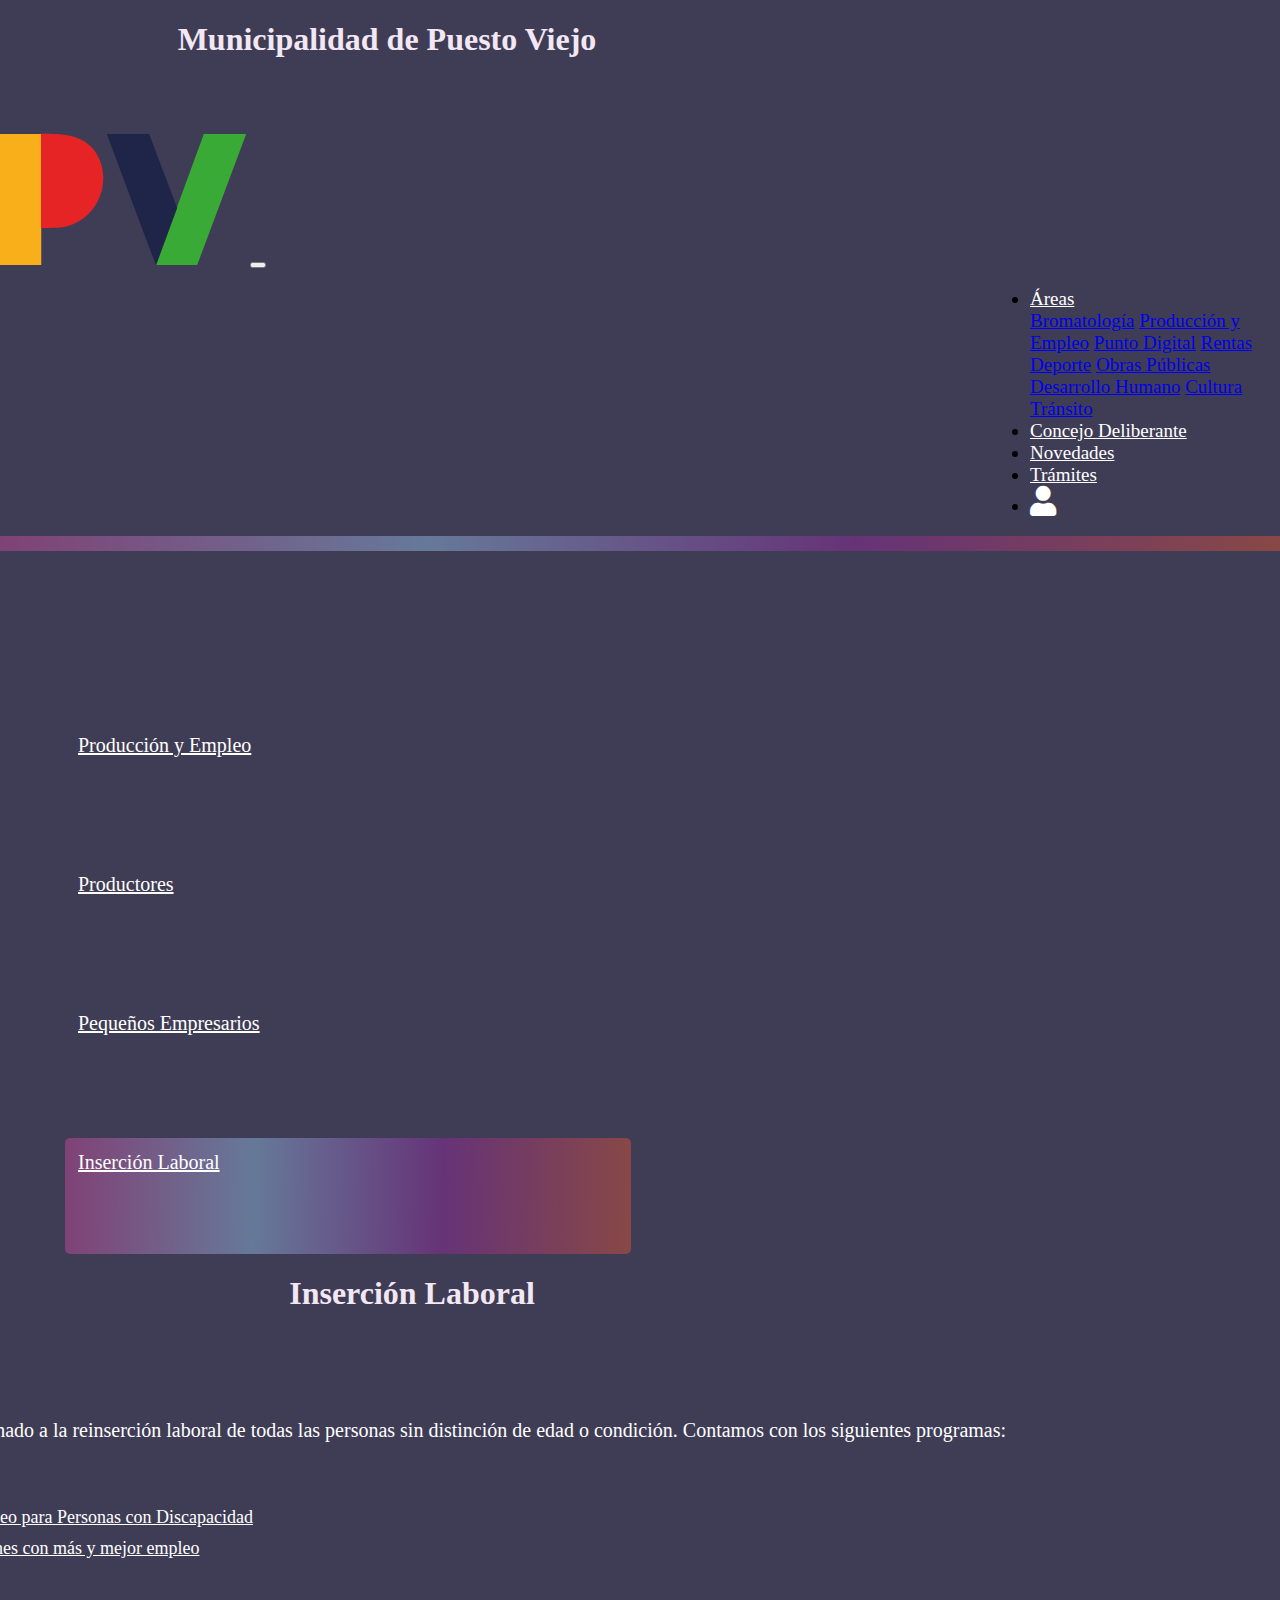
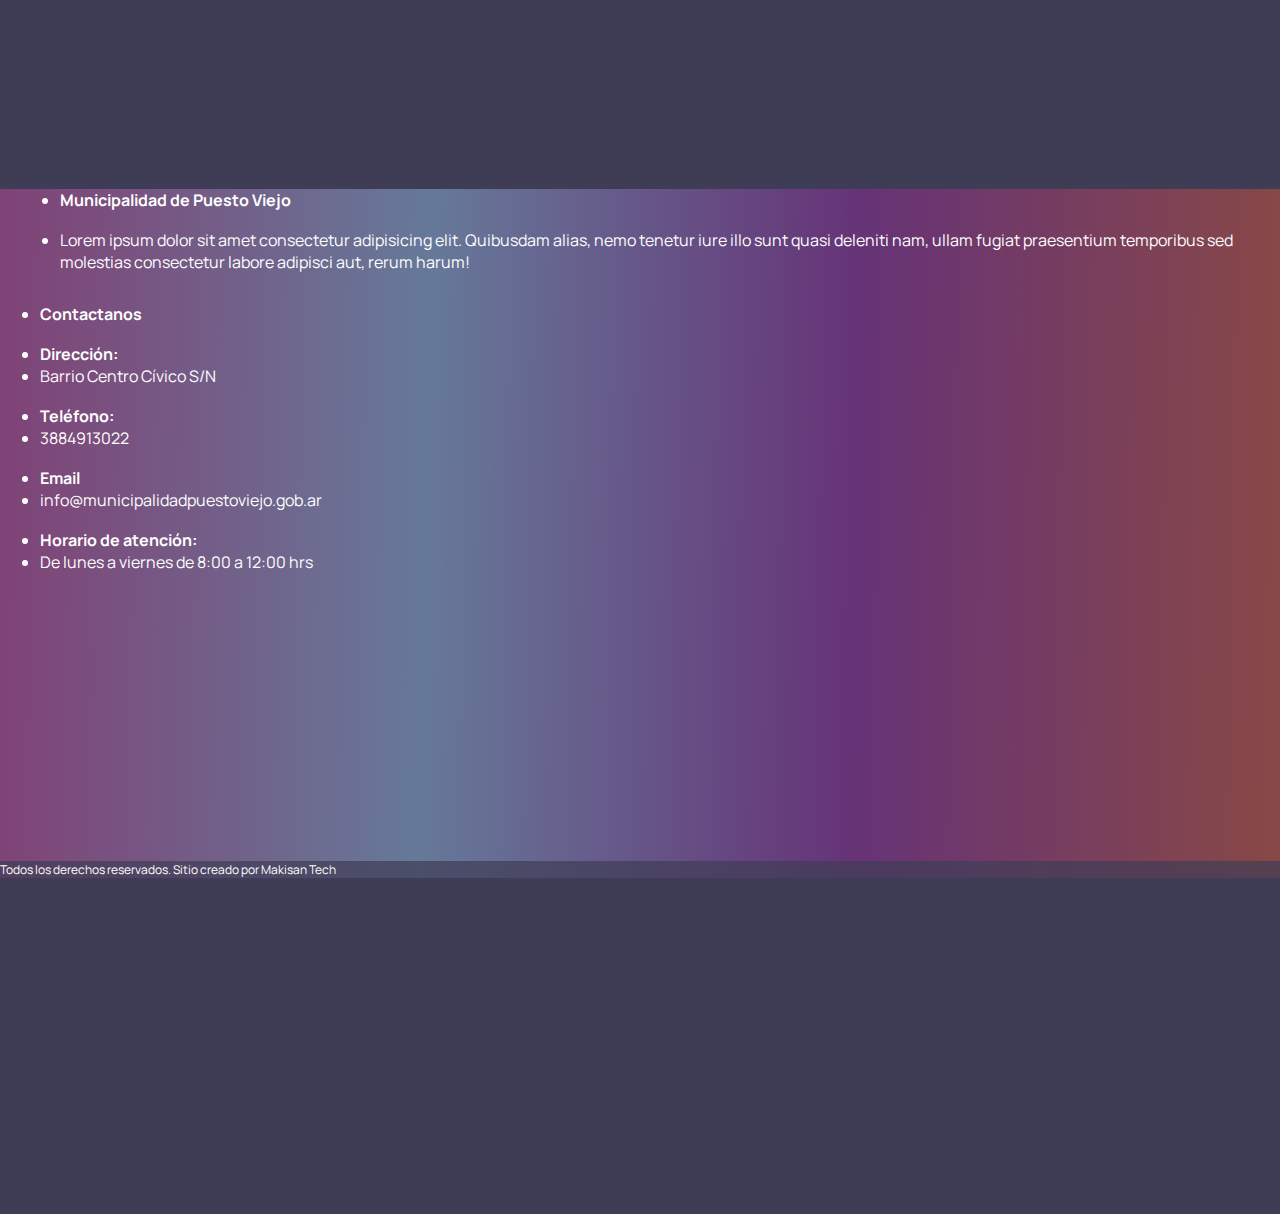
==== commit e92652de: "cambios generales" ====
--- a/insercionLaboral.html
+++ b/insercionLaboral.html
@@ -1,3 +1,4 @@
+
 <!DOCTYPE html>
 <html lang="es">
 
@@ -176,4 +177,4 @@
         crossorigin="anonymous"></script>
 </body>
 
-</html>+</html>
--- a/css/insercionLaboral.css
+++ b/css/insercionLaboral.css
@@ -343,7 +343,7 @@
   background-position: center; 
   position: absolute;
   bottom: 30vh;
-  top: 80vh;
+  top: 90vh;
   left: 115vh;
   transform: translateX(90%); 
   z-index: 1; 
@@ -353,10 +353,12 @@
 /* Media query para pantallas pequeñas */
 @media (max-width: 767px) {
   .parrafoEI-container {
-    flex-direction: column; /* Cambia la dirección del contenedor a columna */
-    align-items: center; /* Centra los elementos */
-    justify-content: center;
+    flex-direction: column; 
     margin-bottom: 30px;
+    position: relative;
+    text-align: last;
+    left: 0vh;
+    right: 10vh;
     
   }
 
@@ -364,7 +366,7 @@
       width: 80vw; 
       height: 20vh;
       position: absolute;
-      top: 138vh;
+      top: 181vh;
       left: 50%; 
       transform: translateX(-50%); 
     
@@ -393,6 +395,13 @@
 bottom: 5px;
 top: 20px;
 right: 15vh;
+}
+
+@media (max-width: 767px) {
+ .item-list2 {
+right: 12vh;
+} 
+
 }
 
 /* para desplazar el elemento hacia la derecha cuando el cursor está sobre él */
